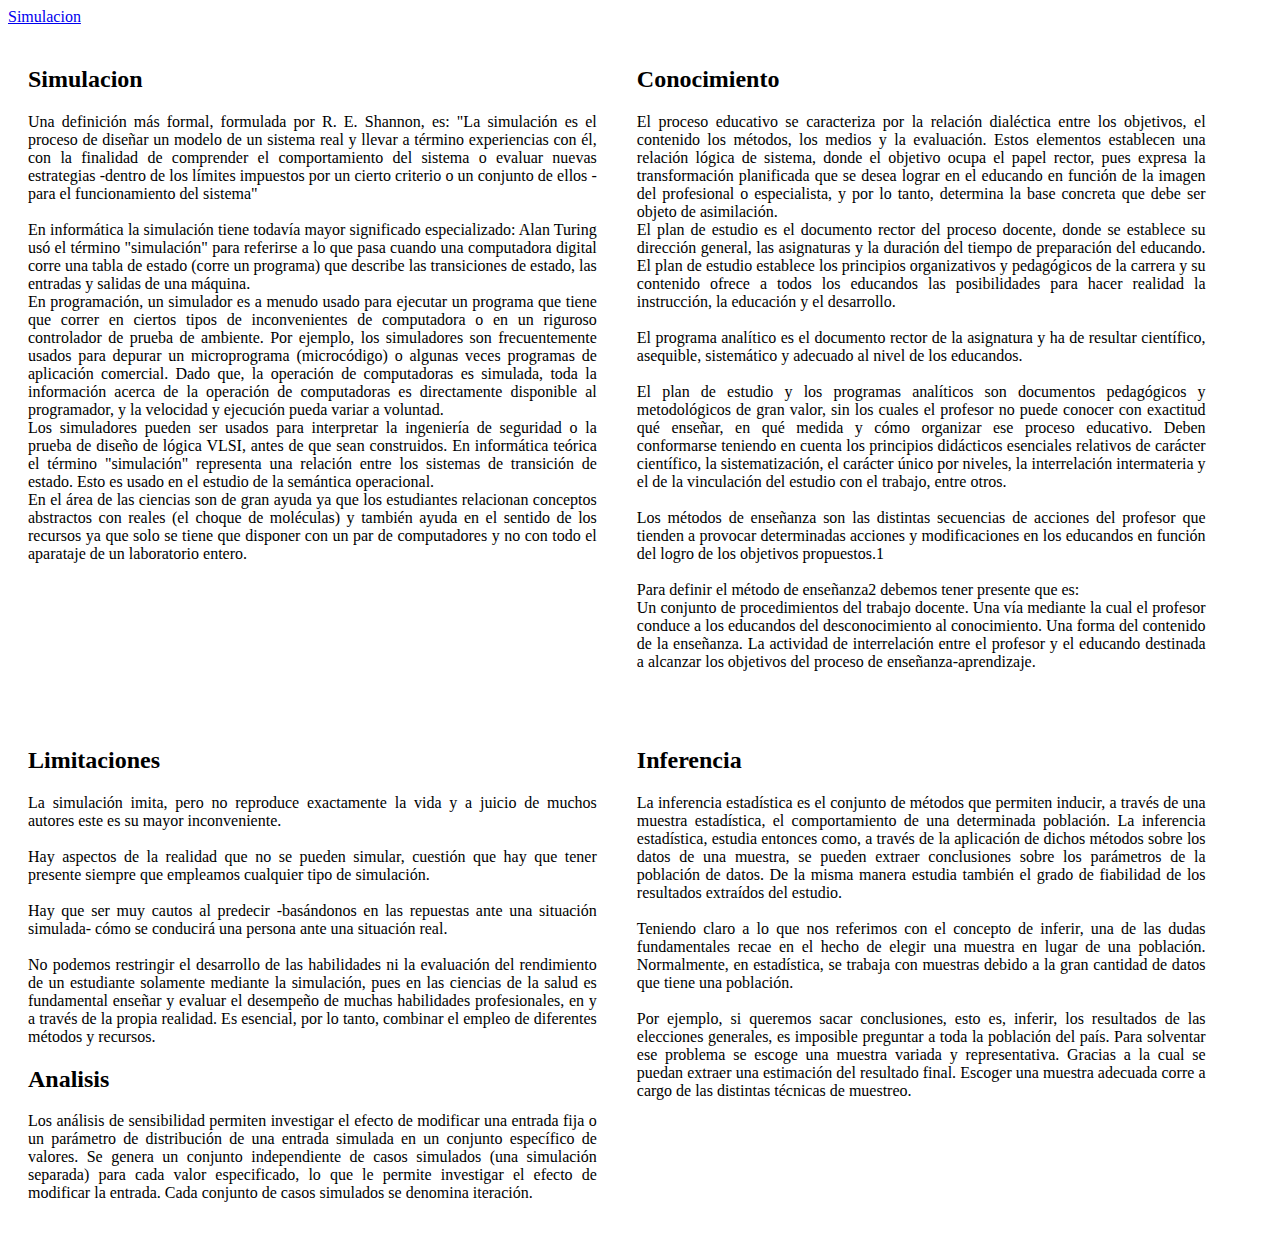
==== conceptos.html @ 2a964253 "conceptos" ====
<!DOCTYPE html>
<html lang="en">
<head>
    <meta charset="UTF-8">
    <meta http-equiv="X-UA-Compatible" content="IE=edge">
    <meta name="viewport" content="width=device-width, initial-scale=1.0">
    <title>Conceptos</title>
    <link rel="stylesheet" href="styles.css"/>
</head>
<body  >
    <a href="./index.html">Simulacion</a>
    <div style="display: flex; width: 100%; flex-wrap: wrap;">
                <div class="parrafo" ">
                <h2>Simulacion</h2>
                    <p>Una definición más formal, formulada por R. E. Shannon,​ es: "La simulación es el proceso de diseñar un modelo de un sistema real y llevar a término experiencias con él, con la finalidad de comprender el comportamiento del sistema o evaluar nuevas estrategias -dentro de los límites impuestos por un cierto criterio o un conjunto de ellos - para el funcionamiento del sistema"
                        <br><br>
                        En informática la simulación tiene todavía mayor significado especializado: Alan Turing usó el término "simulación" para referirse a lo que pasa cuando una computadora digital corre una tabla de estado (corre un programa) que describe las transiciones de estado, las entradas y salidas de una máquina. <br>

                        En programación, un simulador es a menudo usado para ejecutar un programa que tiene que correr en ciertos tipos de inconvenientes de computadora o en un riguroso controlador de prueba de ambiente. Por ejemplo, los simuladores son frecuentemente usados para depurar un microprograma (microcódigo) o algunas veces programas de aplicación comercial. Dado que, la operación de computadoras es simulada, toda la información acerca de la operación de computadoras es directamente disponible al programador, y la velocidad y ejecución pueda variar a voluntad.
                        <br>
                        Los simuladores pueden ser usados para interpretar la ingeniería de seguridad o la prueba de diseño de lógica VLSI, antes de que sean construidos. En informática teórica el término "simulación" representa una relación entre los sistemas de transición de estado. Esto es usado en el estudio de la semántica operacional.
                        <br>
                        En el área de las ciencias son de gran ayuda ya que los estudiantes relacionan conceptos abstractos con reales (el choque de moléculas) y también ayuda en el sentido de los recursos ya que solo se tiene que disponer con un par de computadores y no con todo el aparataje de un laboratorio entero.

                    </p> 
            </div>
            <div class="parrafo">
                <h2>Conocimiento</h2>
                <p>
                    El proceso educativo se caracteriza por la relación dialéctica entre los objetivos, el contenido los métodos, los medios y la evaluación. Estos elementos establecen una relación lógica de sistema, donde el objetivo ocupa el papel rector, pues expresa la transformación planificada que se desea lograr en el educando en función de la imagen del profesional o especialista, y por lo tanto, determina la base concreta que debe ser objeto de asimilación. <br>
                    El plan de estudio es el documento rector del proceso docente, donde se establece su dirección general, las asignaturas y la duración del tiempo de preparación del educando. El plan de estudio establece los principios organizativos y pedagógicos de la carrera y su contenido ofrece a todos los educandos las posibilidades para hacer realidad la instrucción, la educación y el desarrollo. <br><br>

                    El programa analítico es el documento rector de la asignatura y ha de resultar científico, asequible, sistemático y adecuado al nivel de los educandos. <br><br>

                    El plan de estudio y los programas analíticos son documentos pedagógicos y metodológicos de gran valor, sin los cuales el profesor no puede conocer con exactitud qué enseñar, en qué medida y cómo organizar ese proceso educativo. Deben conformarse teniendo en cuenta los principios didácticos esenciales relativos de carácter científico, la sistematización, el carácter único por niveles, la interrelación intermateria y el de la vinculación del estudio con el trabajo, entre otros.<br><br>

                    Los métodos de enseñanza son las distintas secuencias de acciones del profesor que tienden a provocar determinadas acciones y modificaciones en los educandos en función del logro de los objetivos propuestos.1<br><br>

                    Para definir el método de enseñanza2 debemos tener presente que es:<br>

                    Un conjunto de procedimientos del trabajo docente.
                    Una vía mediante la cual el profesor conduce a los educandos del desconocimiento al conocimiento.
                    Una forma del contenido de la enseñanza.
                    La actividad de interrelación entre el profesor y el educando destinada a alcanzar los objetivos del proceso de enseñanza-aprendizaje.
                </p>
            </div> 
            <div class="parrafo">
                <h2>Limitaciones</h2>
                <p>
                    La simulación imita, pero no reproduce exactamente la vida y a juicio de muchos autores este es su mayor inconveniente. <br><br>
                    Hay aspectos de la realidad que no se pueden simular, cuestión que hay que tener presente siempre que empleamos cualquier tipo de simulación.
                    <br><br>
                    Hay que ser muy cautos al predecir -basándonos en las repuestas ante una situación simulada- cómo se conducirá una persona ante una situación real.
                    <br><br>
                    No podemos restringir el desarrollo de las habilidades ni la evaluación del rendimiento de un estudiante solamente mediante la simulación, pues en las ciencias de la salud es fundamental enseñar y evaluar el desempeño de muchas habilidades profesionales, en y a través de la propia realidad. Es esencial, por lo tanto, combinar el empleo de diferentes métodos y recursos.
                </p>
                <h2>Analisis</h2>
                <p>Los análisis de sensibilidad permiten investigar el efecto de modificar una entrada fija o un parámetro de distribución de una entrada simulada en un conjunto específico de valores. Se genera un conjunto independiente de casos simulados (una simulación separada) para cada valor especificado, lo que le permite investigar el efecto de modificar la entrada. Cada conjunto de casos simulados se denomina iteración.</p>
            </div>

            <div class="parrafo">
                <h2>Inferencia</h2>
                <p>
                    La inferencia estadística es el conjunto de métodos que permiten inducir, a través de una muestra estadística, el comportamiento de una determinada población. La inferencia estadística, estudia entonces como, a través de la aplicación de dichos métodos sobre los datos de una muestra, se pueden extraer conclusiones sobre los parámetros de la población de datos. De la misma manera estudia también el grado de fiabilidad de los resultados extraídos del estudio. <br><br>
                    Teniendo claro a lo que nos referimos con el concepto de inferir, una de las dudas fundamentales recae en el hecho de elegir una muestra en lugar de una población.

                    Normalmente, en estadística, se trabaja con muestras debido a la gran cantidad de datos que tiene una población. <br><br>
                    
                    Por ejemplo, si queremos sacar conclusiones, esto es, inferir, los resultados de las elecciones generales, es imposible preguntar a toda la población del país. Para solventar ese problema se escoge una muestra variada y representativa. Gracias a la cual se puedan extraer una estimación del resultado final. Escoger una muestra adecuada corre a cargo de las distintas técnicas de muestreo.
                </p>
            </div>
    </div>
  
 
</body>
</html>
---- styles.css ----
.inputhide{
    display: none;
}
.icon{
    height: 40px;
}

.grafica{
    height: 500px !important;
    width: 100% !important;
}

.parrafo{
    width: 45%; 
    padding: 20px; 
    text-align: justify;
}
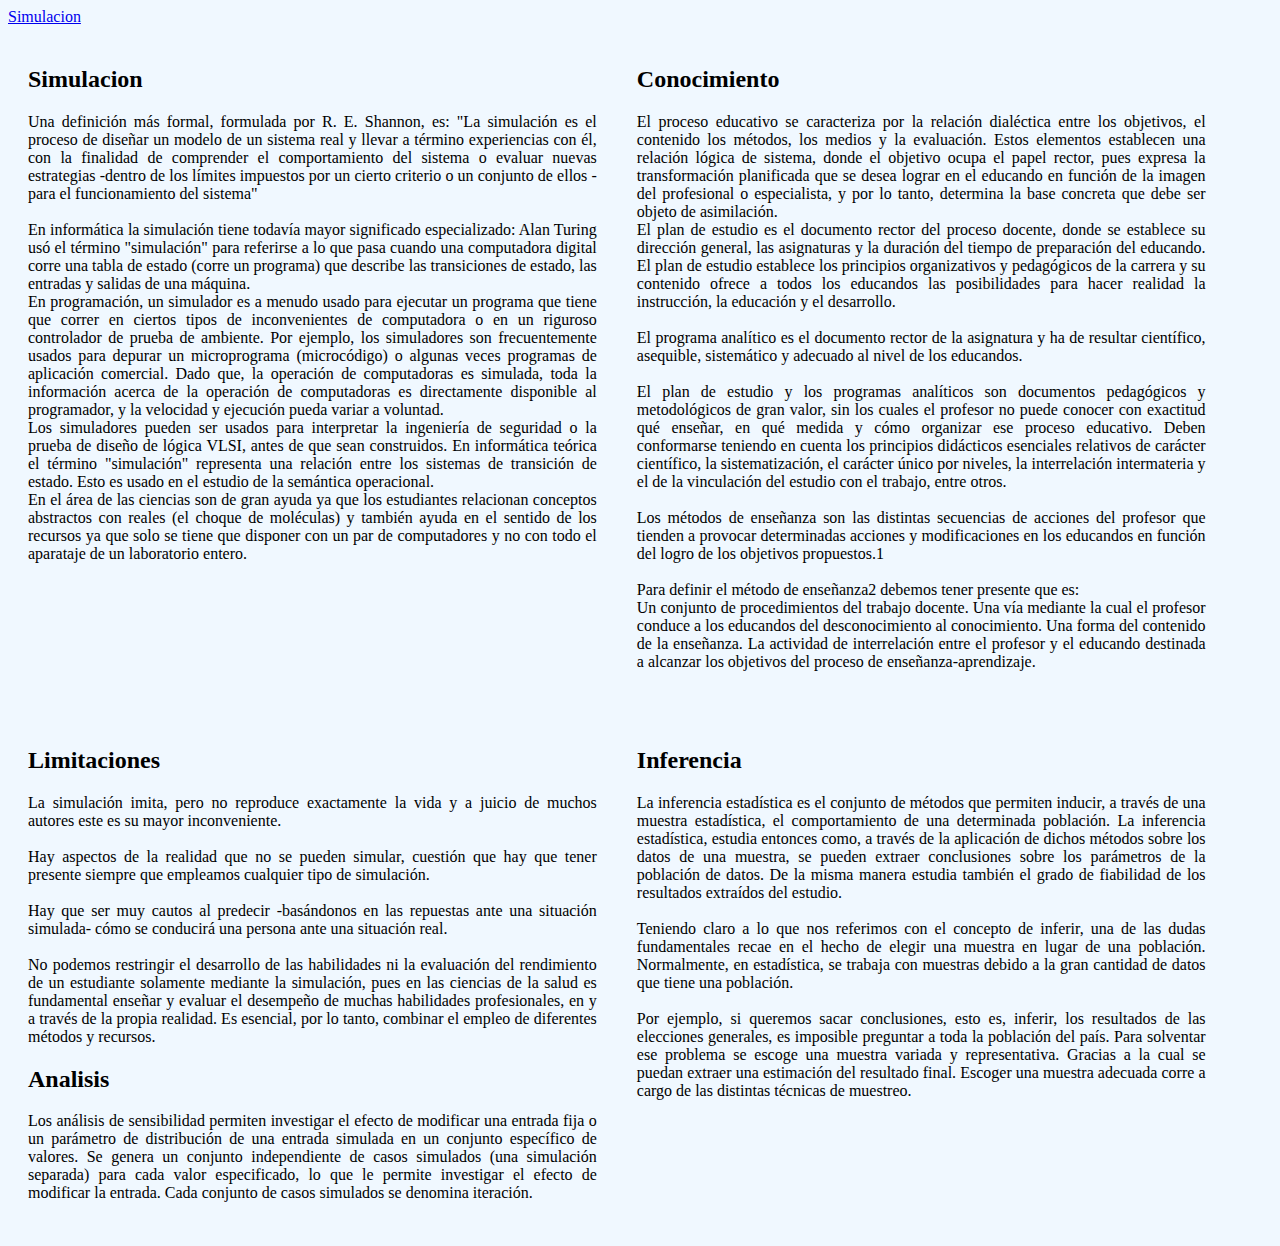
==== commit a1ea5554: "estilos" ====
--- a/conceptos.html
+++ b/conceptos.html
@@ -7,7 +7,7 @@
     <title>Conceptos</title>
     <link rel="stylesheet" href="styles.css"/>
 </head>
-<body  >
+<body  class="conceptos">
     <a href="./index.html">Simulacion</a>
     <div style="display: flex; width: 100%; flex-wrap: wrap;">
                 <div class="parrafo" ">
--- a/styles.css
+++ b/styles.css
@@ -14,4 +14,11 @@
     width: 45%; 
     padding: 20px; 
     text-align: justify;
+}
+
+.conceptos{
+    background-color: aliceblue;
+}
+.simulacion{
+    background-color: aqua;
 }